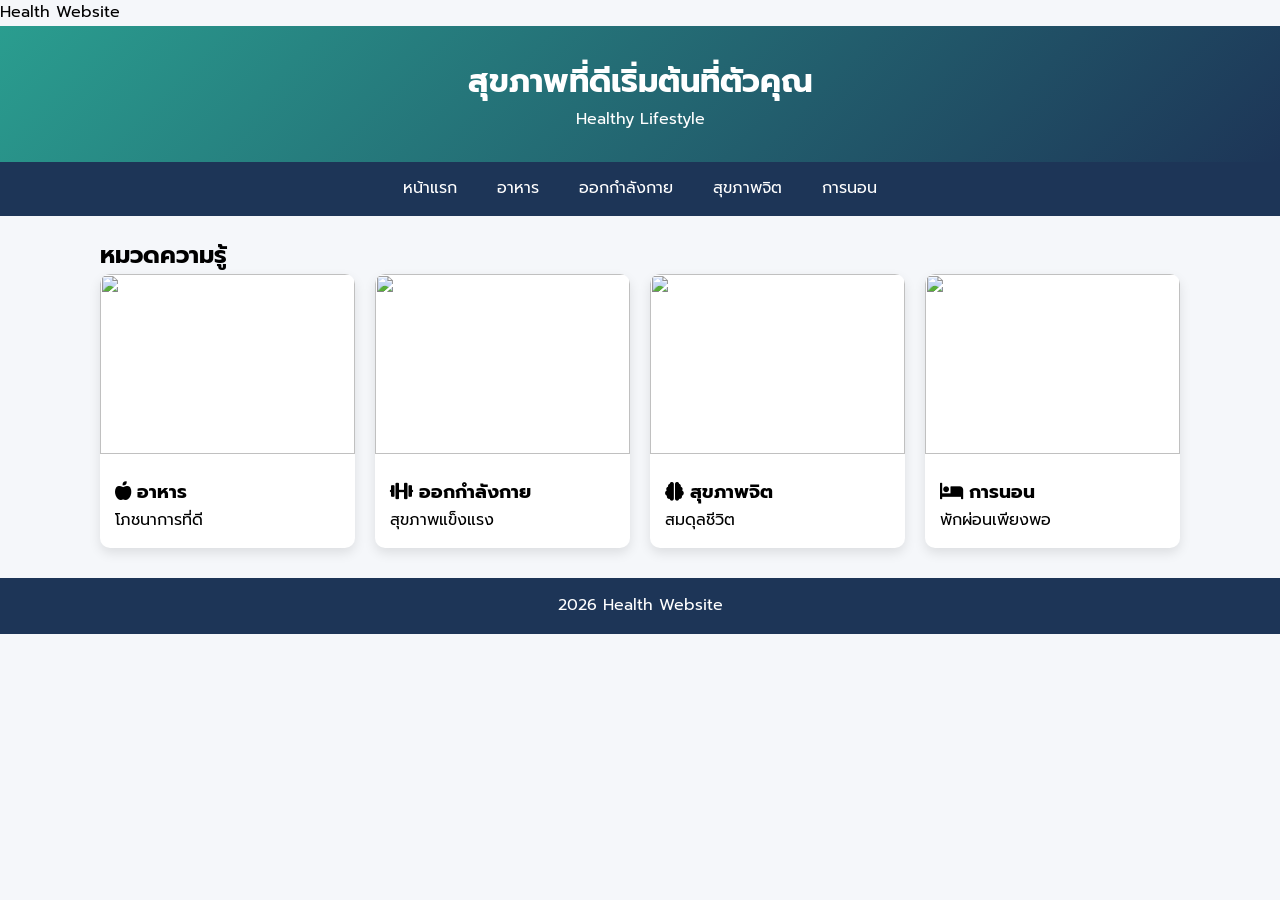
==== index.html @ 12504518 "Add files via upload" ====
<!DOCTYPE html>
<html lang="th">

<head>
    <meta charset="UTF-8">
    <tital>Health Website</tital>

    <link href="https://fonts.googleapis.com/css2?family=Prompt&display=swap" rel="stylesheet">
    <link rel="stylesheet" href="style.css">
    <link rel="stylesheet" href="https://cdnjs.cloudflare.com/ajax/libs/font-awesome/6.0.0/css/all.min.css">

</head>

<body>

        <header>
            <h1></i>สุขภาพที่ดีเริ่มต้นที่ตัวคุณ</i></h1>
            <p>Healthy Lifestyle</p>
        </header>

        <nav>
            <a href="index.html">หน้าแรก</a>
            <a href="nutrition.html">อาหาร</a>
            <a href="exercise.html">ออกกำลังกาย</a>
            <a href="mental.html">สุขภาพจิต</a>
            <a href="sleep.html">การนอน</a>
        </nav>

        <div class="container">
            <h2>หมวดความรู้</h2>

            <div class="grid">

                <div class="card">
                    <img src="img/p1.png">
                    <div class="card-content">
                        <h3><i class="fa-solid fa-apple-whole"></i> อาหาร</h3>
                        <p>โภชนาการที่ดี</p>
                    </div>
                </div>

                <div class="card">
                    <img src="img/p2.png">
                    <div class="card-content">
                        <h3><i class="fa-solid fa-dumbbell"></i> ออกกำลังกาย</h3>
                        <p>สุขภาพแข็งแรง</p>
                    </div>
                </div>

                <div class="card">
                    <img src="img/p3.png">
                    <div class="card-content">
                        <h3><i class="fa-solid fa-brain"></i> สุขภาพจิต</h3>
                        <p>สมดุลชีวิต</p>
                    </div>
                </div>

                <div class="card">
                    <img src="img/p4.png">
                    <div class="card-content">
                        <h3><i class="fa-solid fa-bed"></i> การนอน</h3>
                        <p>พักผ่อนเพียงพอ</p>
                    </div>
                </div>

            </div>
        </div>

        <footer>2026 Health Website</footer>
    
</body>
</html>
---- style.css ----
* {
    margin: 0;
    padding: 0;
    box-sizing: border-box;
}

body {
    font-family: 'Prompt', sans-serif;
    background: #f5F7Fa;
    line-height: 1.6;
}

/* Header */
header {
    background: linear-gradient(135deg,#2a9d8f,#1d3557);
    color: white;
    padding: 30px;
    text-align: center;
}

/* NAV */
nav {
    display: flex;
    justify-content: center;
    flex-wrap: wrap;
    background: #1d3557;
}

nav a {
    color: white;
    padding: 14px 20px;
    text-decoration: none;
}

nav a:hover {
    background: #2a9d8f;
}

/* CONTAINER */
.container {
    max-width: 1100px;
    margin: 10px auto 0;
    padding: 10px;
}

/* GRID */
.grid {
    display: grid;
    grid-template-columns: repeat(auto-fit,minmax(250px,1fr));
    gap: 20px;
}

/* CARD */
.card {
    background: white;
    border-radius: 10px;
    overflow: hidden;
    box-shadow: 0 5px 12px rgba(0, 0, 0, 0.1);
    transition: 0.3s;
}

.card:hover {
    transform: translateY(-5px);
}

.card img {
    width: 100%;
    height: 180px;
    object-fit: cover;
}

.card-content {
    padding: 15px;
}

/* FOOTER */
footer {
    background: #1d3557;
    color: white;
    text-align: center;
    padding: 15px;
    margin-top: 20PX;
}

/* RESPONSIVE */
@media(max-width: 768px) {
    .hero {
        height: 200px;
        font-size: 1.5rem;
    }
}
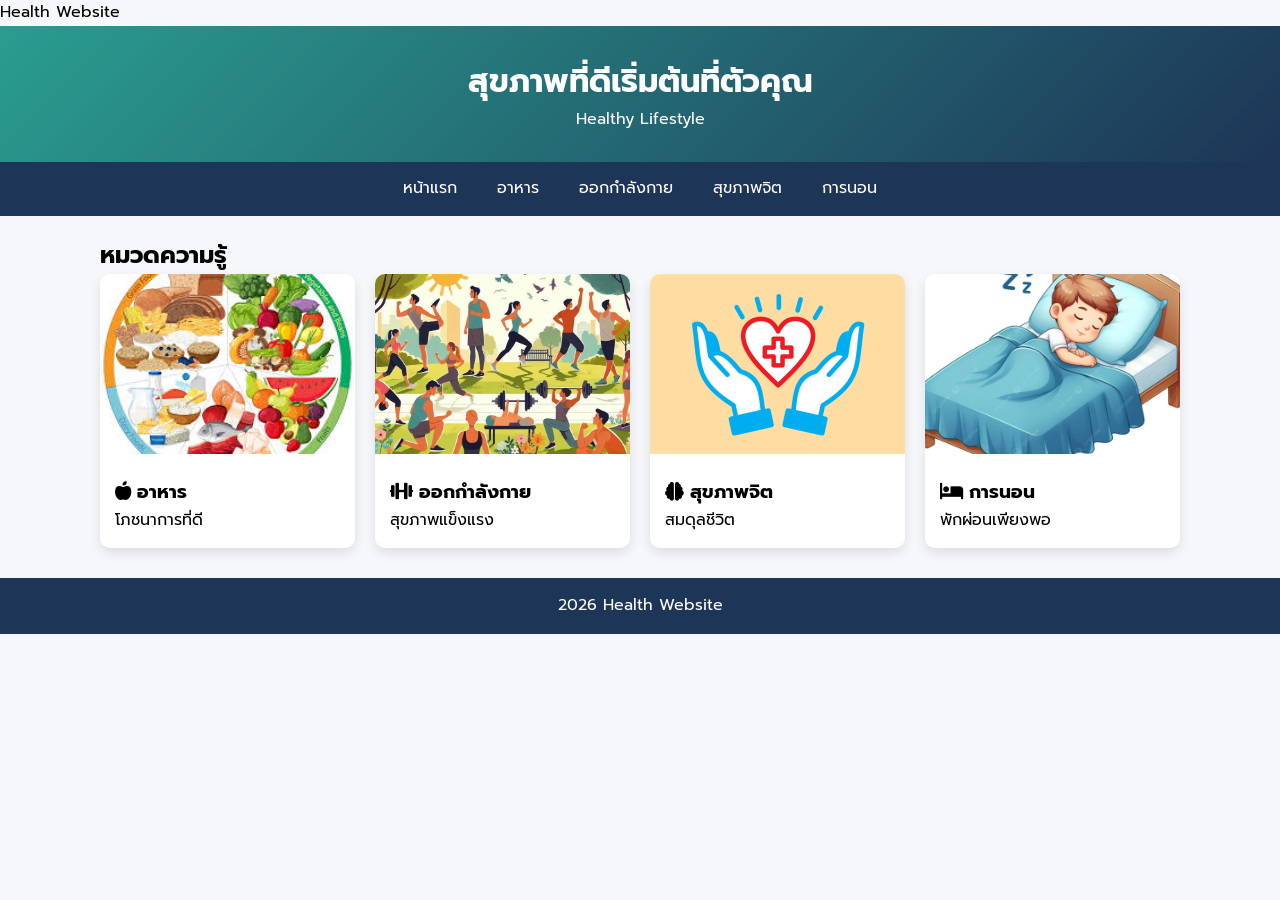
==== commit 321aa1cf: "Add files via upload" ====
--- a/index.html
+++ b/index.html
@@ -32,7 +32,7 @@
             <div class="grid">
 
                 <div class="card">
-                    <img src="img/p1.png">
+                    <img src="img/p1.jpg">
                     <div class="card-content">
                         <h3><i class="fa-solid fa-apple-whole"></i> อาหาร</h3>
                         <p>โภชนาการที่ดี</p>
@@ -40,7 +40,7 @@
                 </div>
 
                 <div class="card">
-                    <img src="img/p2.png">
+                    <img src="img/p2.jpg">
                     <div class="card-content">
                         <h3><i class="fa-solid fa-dumbbell"></i> ออกกำลังกาย</h3>
                         <p>สุขภาพแข็งแรง</p>
@@ -56,7 +56,7 @@
                 </div>
 
                 <div class="card">
-                    <img src="img/p4.png">
+                    <img src="img/p4.jpg">
                     <div class="card-content">
                         <h3><i class="fa-solid fa-bed"></i> การนอน</h3>
                         <p>พักผ่อนเพียงพอ</p>
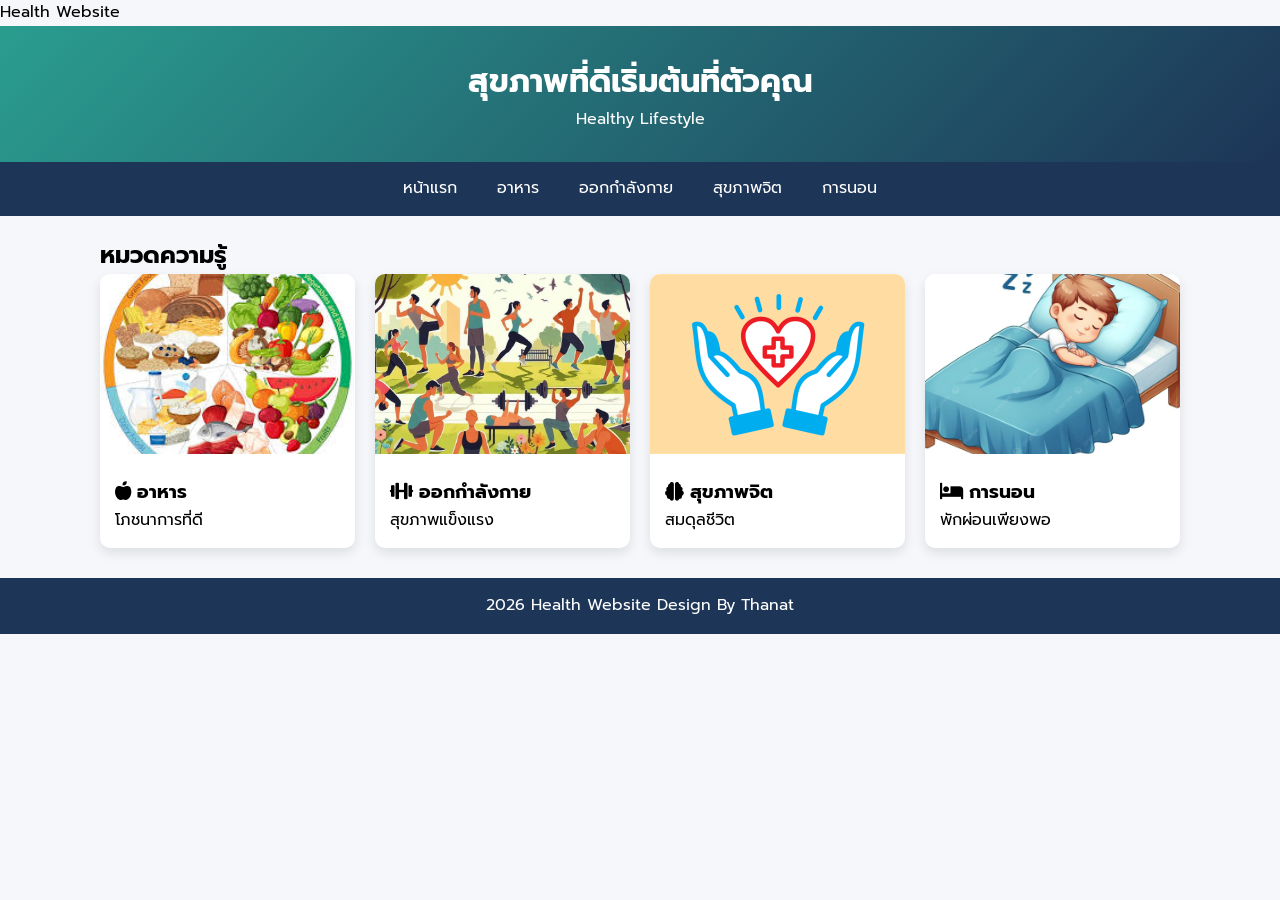
==== commit 40cc67f7: "Add files via upload" ====
--- a/index.html
+++ b/index.html
@@ -32,7 +32,7 @@
             <div class="grid">
 
                 <div class="card">
-                    <img src="img/p1.jpg">
+                    <a href="nutrition.html"> <img src="img/p1.jpg"> </a>
                     <div class="card-content">
                         <h3><i class="fa-solid fa-apple-whole"></i> อาหาร</h3>
                         <p>โภชนาการที่ดี</p>
@@ -40,7 +40,7 @@
                 </div>
 
                 <div class="card">
-                    <img src="img/p2.jpg">
+                    <a href="exercise.html"> <img src="img/p2.jpg"> </a>
                     <div class="card-content">
                         <h3><i class="fa-solid fa-dumbbell"></i> ออกกำลังกาย</h3>
                         <p>สุขภาพแข็งแรง</p>
@@ -48,7 +48,7 @@
                 </div>
 
                 <div class="card">
-                    <img src="img/p3.png">
+                    <a href="mental.html"> <img src="img/p3.png"> </a>
                     <div class="card-content">
                         <h3><i class="fa-solid fa-brain"></i> สุขภาพจิต</h3>
                         <p>สมดุลชีวิต</p>
@@ -56,7 +56,7 @@
                 </div>
 
                 <div class="card">
-                    <img src="img/p4.jpg">
+                    <a href="sleep.html"> <img src="img/p4.jpg"> </a>
                     <div class="card-content">
                         <h3><i class="fa-solid fa-bed"></i> การนอน</h3>
                         <p>พักผ่อนเพียงพอ</p>
@@ -66,7 +66,7 @@
             </div>
         </div>
 
-        <footer>2026 Health Website</footer>
+        <footer>2026 Health Website Design By Thanat</footer>
     
 </body>
 </html>
